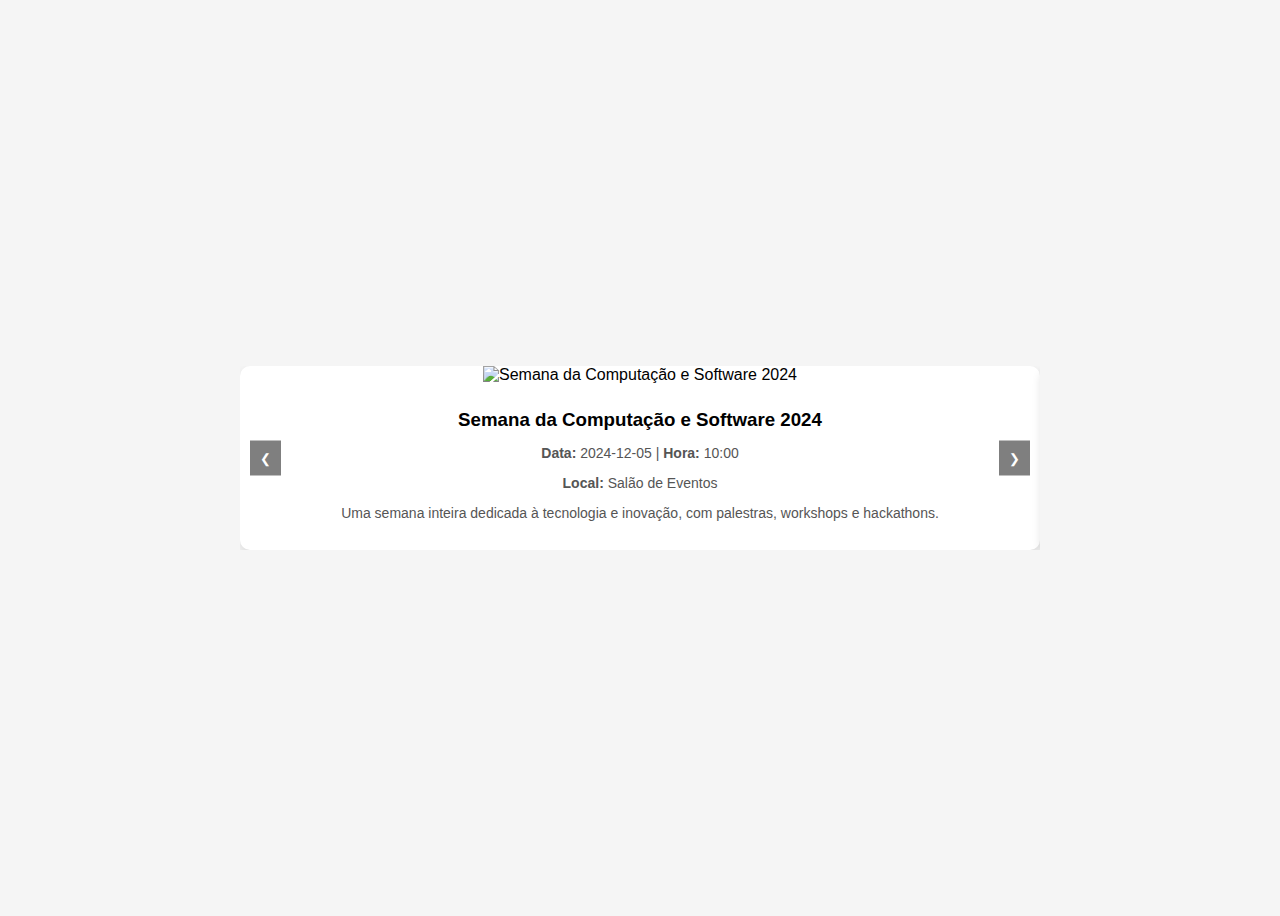
==== carro.html @ b153e319 "1" ====
<!DOCTYPE html>
<html lang="pt-BR">
<head>
    <meta charset="UTF-8">
    <meta name="viewport" content="width=device-width, initial-scale=1.0">
    <title>Carrossel de Notícias</title>
    <style>
        body {
            font-family: Arial, sans-serif;
            display: flex;
            justify-content: center;
            align-items: center;
            height: 100vh;
            background-color: #f5f5f5;
        }
        .carousel-container {
            width: 80%;
            max-width: 800px;
            position: relative;
            overflow: hidden;
        }
        .carousel {
            display: flex;
            transition: transform 0.5s ease-in-out;
        }
        .card {
            min-width: 100%;
            background: white;
            border-radius: 10px;
            box-shadow: 0 4px 8px rgba(0, 0, 0, 0.1);
            overflow: hidden;
            text-align: center;
        }
        .card img {
            width: 100%;
            height: 200px;
            object-fit: cover;
        }
        .card-content {
            padding: 15px;
        }
        .card h3 {
            margin: 10px 0;
        }
        .card p {
            font-size: 14px;
            color: #555;
        }
        .carousel-btn {
            position: absolute;
            top: 50%;
            transform: translateY(-50%);
            background: rgba(0, 0, 0, 0.5);
            color: white;
            border: none;
            padding: 10px;
            cursor: pointer;
        }
        .prev {
            left: 10px;
        }
        .next {
            right: 10px;
        }
    </style>
</head>
<body>
    <div class="carousel-container">
        <button class="carousel-btn prev">&#10094;</button>
        <div class="carousel" id="carousel"></div>
        <button class="carousel-btn next">&#10095;</button>
    </div>

    <script>
        const events = [
            {
                id: 1,
                title: 'Semana da Computação e Software 2024',
                date: '2024-12-05',
                time: '10:00',
                location: 'Salão de Eventos',
                type: 'tech',
                description: 'Uma semana inteira dedicada à tecnologia e inovação, com palestras, workshops e hackathons.',
                image: 'https://images.unsplash.com/photo-1504384308090-c894fdcc538d?auto=format&fit=crop&q=80&w=800&h=400'
            },
            {
                id: 2,
                title: 'Workshop de IoT',
                date: '2024-12-01',
                time: '08:00',
                location: 'Laboratório CS&I',
                type: 'tech',
                description: 'Workshop prático sobre Internet das Coisas e suas aplicações na indústria 4.0.',
                image: 'https://images.unsplash.com/photo-1518770660439-4636190af475?auto=format&fit=crop&q=80&w=800&h=400'
            },
            {
                id: 3,
                title: 'Festa dos Alunos',
                date: '2025-05-18',
                time: '19:00',
                location: 'Área Esportiva do Inatel',
                type: 'cultural',
                description: 'Venha comemorar os anos 2010, com a Festa dos Alunos 2025',
                image: 'https://images.unsplash.com/photo-1514525253161-7a46d19cd819?auto=format&fit=crop&q=80&w=800&h=400'
            },
            {
                id: 4,
                title: 'Feira de Oportunidades',
                date: '2024-04-05',
                time: '10:00',
                location: 'Salão de Eventos - Prédio V',
                type: 'academic',
                description: 'Venha conhecer empresas e projetos com destaque na área da engenharia.',
                image: 'https://images.unsplash.com/photo-1517245386807-bb43f82c33c4?auto=format&fit=crop&q=80&w=800&h=400'
            }
        ];

        const carousel = document.getElementById('carousel');
        let index = 0;

        function renderCards() {
            carousel.innerHTML = '';
            events.forEach(event => {
                const card = document.createElement('div');
                card.classList.add('card');
                card.innerHTML = `
                    <img src="${event.image}" alt="${event.title}">
                    <div class="card-content">
                        <h3>${event.title}</h3>
                        <p><strong>Data:</strong> ${event.date} | <strong>Hora:</strong> ${event.time}</p>
                        <p><strong>Local:</strong> ${event.location}</p>
                        <p>${event.description}</p>
                    </div>
                `;
                carousel.appendChild(card);
            });
        }

        function updateCarousel() {
            carousel.style.transform = `translateX(-${index * 100}%)`;
        }

        document.querySelector('.prev').addEventListener('click', () => {
            index = (index > 0) ? index - 1 : events.length - 1;
            updateCarousel();
        });

        document.querySelector('.next').addEventListener('click', () => {
            index = (index < events.length - 1) ? index + 1 : 0;
            updateCarousel();
        });

        renderCards();
    </script>
</body>
</html>
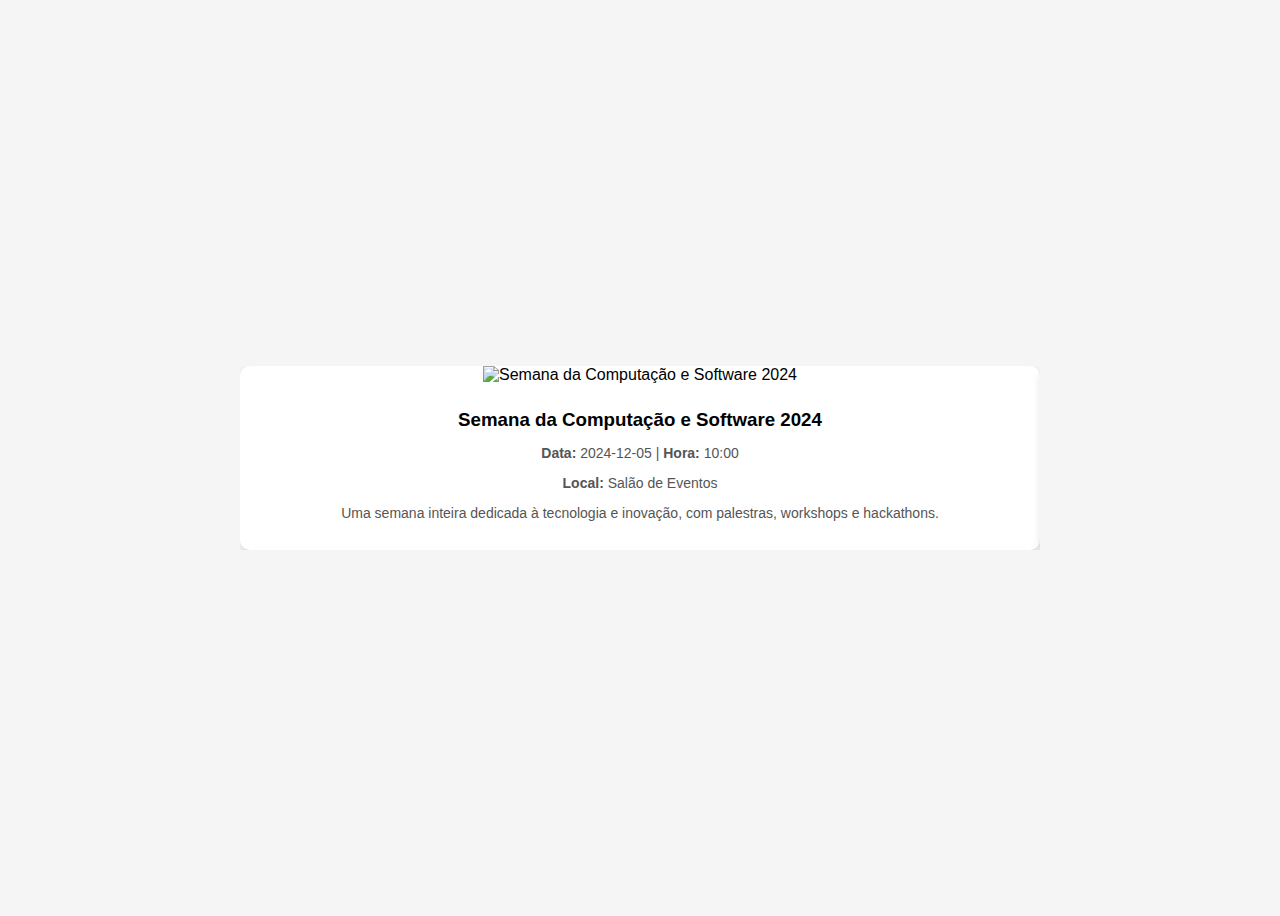
==== commit 2782f0cd: "2" ====
--- a/carro.html
+++ b/carro.html
@@ -22,6 +22,7 @@
         .carousel {
             display: flex;
             transition: transform 0.5s ease-in-out;
+            cursor: grab;
         }
         .card {
             min-width: 100%;
@@ -46,29 +47,11 @@
             font-size: 14px;
             color: #555;
         }
-        .carousel-btn {
-            position: absolute;
-            top: 50%;
-            transform: translateY(-50%);
-            background: rgba(0, 0, 0, 0.5);
-            color: white;
-            border: none;
-            padding: 10px;
-            cursor: pointer;
-        }
-        .prev {
-            left: 10px;
-        }
-        .next {
-            right: 10px;
-        }
     </style>
 </head>
 <body>
     <div class="carousel-container">
-        <button class="carousel-btn prev">&#10094;</button>
         <div class="carousel" id="carousel"></div>
-        <button class="carousel-btn next">&#10095;</button>
     </div>
 
     <script>
@@ -116,7 +99,10 @@
         ];
 
         const carousel = document.getElementById('carousel');
-        let index = 0;
+        let startX = 0;
+        let currentTranslate = 0;
+        let prevTranslate = 0;
+        let isDragging = false;
 
         function renderCards() {
             carousel.innerHTML = '';
@@ -136,19 +122,36 @@
             });
         }
 
-        function updateCarousel() {
-            carousel.style.transform = `translateX(-${index * 100}%)`;
+        function touchStart(e) {
+            isDragging = true;
+            startX = e.touches[0].clientX;
+            prevTranslate = currentTranslate;
         }
 
-        document.querySelector('.prev').addEventListener('click', () => {
-            index = (index > 0) ? index - 1 : events.length - 1;
-            updateCarousel();
-        });
+        function touchMove(e) {
+            if (!isDragging) return;
+            const currentX = e.touches[0].clientX;
+            const deltaX = currentX - startX;
+            currentTranslate = prevTranslate + deltaX;
+            carousel.style.transform = `translateX(${currentTranslate}px)`;
+        }
 
-        document.querySelector('.next').addEventListener('click', () => {
-            index = (index < events.length - 1) ? index + 1 : 0;
-            updateCarousel();
-        });
+        function touchEnd() {
+            isDragging = false;
+            const threshold = 50;
+            if (currentTranslate - prevTranslate < -threshold && currentTranslate > -((events.length - 1) * window.innerWidth)) {
+                prevTranslate -= window.innerWidth;
+            } else if (currentTranslate - prevTranslate > threshold && currentTranslate < 0) {
+                prevTranslate += window.innerWidth;
+            }
+            currentTranslate = prevTranslate;
+            carousel.style.transition = 'transform 0.3s ease-in-out';
+            carousel.style.transform = `translateX(${currentTranslate}px)`;
+        }
+
+        carousel.addEventListener('touchstart', touchStart);
+        carousel.addEventListener('touchmove', touchMove);
+        carousel.addEventListener('touchend', touchEnd);
 
         renderCards();
     </script>
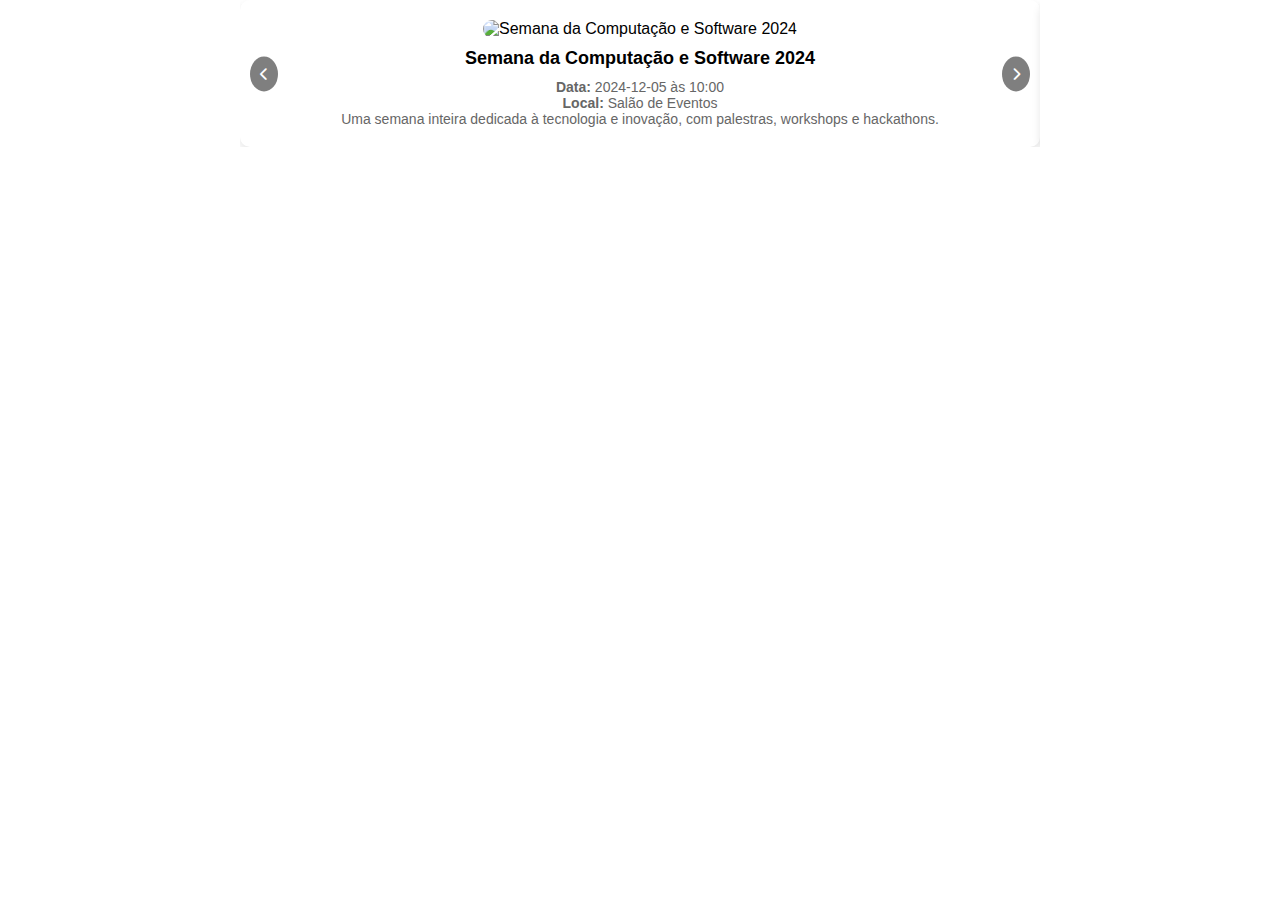
==== commit 8aec2924: "3" ====
--- a/carro.html
+++ b/carro.html
@@ -3,157 +3,126 @@
 <head>
     <meta charset="UTF-8">
     <meta name="viewport" content="width=device-width, initial-scale=1.0">
-    <title>Carrossel de Notícias</title>
+    <title>Carrossel de Eventos</title>
+    <link rel="stylesheet" href="https://cdnjs.cloudflare.com/ajax/libs/font-awesome/6.0.0/css/all.min.css">
     <style>
-        body {
+        * {
+            box-sizing: border-box;
+            margin: 0;
+            padding: 0;
             font-family: Arial, sans-serif;
-            display: flex;
-            justify-content: center;
-            align-items: center;
-            height: 100vh;
-            background-color: #f5f5f5;
         }
         .carousel-container {
-            width: 80%;
+            width: 90%;
             max-width: 800px;
+            margin: auto;
+            overflow: hidden;
             position: relative;
-            overflow: hidden;
         }
         .carousel {
             display: flex;
-            transition: transform 0.5s ease-in-out;
-            cursor: grab;
+            transition: transform 0.3s ease-in-out;
         }
         .card {
             min-width: 100%;
+            box-shadow: 0 4px 8px rgba(0, 0, 0, 0.1);
+            border-radius: 10px;
+            overflow: hidden;
             background: white;
-            border-radius: 10px;
-            box-shadow: 0 4px 8px rgba(0, 0, 0, 0.1);
-            overflow: hidden;
             text-align: center;
+            padding: 20px;
         }
         .card img {
             width: 100%;
             height: 200px;
             object-fit: cover;
+            border-radius: 10px;
         }
-        .card-content {
-            padding: 15px;
-        }
-        .card h3 {
+        .card h2 {
             margin: 10px 0;
+            font-size: 18px;
         }
         .card p {
             font-size: 14px;
-            color: #555;
+            color: #666;
         }
+        .nav-btn {
+            position: absolute;
+            top: 50%;
+            transform: translateY(-50%);
+            background: rgba(0, 0, 0, 0.5);
+            color: white;
+            border: none;
+            padding: 10px;
+            cursor: pointer;
+            border-radius: 50%;
+        }
+        .prev { left: 10px; }
+        .next { right: 10px; }
     </style>
 </head>
 <body>
     <div class="carousel-container">
+        <button class="nav-btn prev"><i class="fas fa-chevron-left"></i></button>
         <div class="carousel" id="carousel"></div>
+        <button class="nav-btn next"><i class="fas fa-chevron-right"></i></button>
     </div>
-
+    
     <script>
         const events = [
-            {
-                id: 1,
-                title: 'Semana da Computação e Software 2024',
-                date: '2024-12-05',
-                time: '10:00',
-                location: 'Salão de Eventos',
-                type: 'tech',
-                description: 'Uma semana inteira dedicada à tecnologia e inovação, com palestras, workshops e hackathons.',
-                image: 'https://images.unsplash.com/photo-1504384308090-c894fdcc538d?auto=format&fit=crop&q=80&w=800&h=400'
-            },
-            {
-                id: 2,
-                title: 'Workshop de IoT',
-                date: '2024-12-01',
-                time: '08:00',
-                location: 'Laboratório CS&I',
-                type: 'tech',
-                description: 'Workshop prático sobre Internet das Coisas e suas aplicações na indústria 4.0.',
-                image: 'https://images.unsplash.com/photo-1518770660439-4636190af475?auto=format&fit=crop&q=80&w=800&h=400'
-            },
-            {
-                id: 3,
-                title: 'Festa dos Alunos',
-                date: '2025-05-18',
-                time: '19:00',
-                location: 'Área Esportiva do Inatel',
-                type: 'cultural',
-                description: 'Venha comemorar os anos 2010, com a Festa dos Alunos 2025',
-                image: 'https://images.unsplash.com/photo-1514525253161-7a46d19cd819?auto=format&fit=crop&q=80&w=800&h=400'
-            },
-            {
-                id: 4,
-                title: 'Feira de Oportunidades',
-                date: '2024-04-05',
-                time: '10:00',
-                location: 'Salão de Eventos - Prédio V',
-                type: 'academic',
-                description: 'Venha conhecer empresas e projetos com destaque na área da engenharia.',
-                image: 'https://images.unsplash.com/photo-1517245386807-bb43f82c33c4?auto=format&fit=crop&q=80&w=800&h=400'
-            }
+            { id: 1, title: 'Semana da Computação e Software 2024', date: '2024-12-05', time: '10:00', location: 'Salão de Eventos', type: 'tech', description: 'Uma semana inteira dedicada à tecnologia e inovação, com palestras, workshops e hackathons.', image: 'https://images.unsplash.com/photo-1504384308090-c894fdcc538d?auto=format&fit=crop&q=80&w=800&h=400' },
+            { id: 2, title: 'Workshop de IoT', date: '2024-12-01', time: '08:00', location: 'Laboratório CS&I', type: 'tech', description: 'Workshop prático sobre Internet das Coisas e suas aplicações na indústria 4.0.', image: 'https://images.unsplash.com/photo-1518770660439-4636190af475?auto=format&fit=crop&q=80&w=800&h=400' },
+            { id: 3, title: 'Festa dos Alunos', date: '2025-05-18', time: '19:00', location: 'Área Esportiva do Inatel', type: 'cultural', description: 'Venha comemorar os anos 2010, com a Festa dos Alunos 2025', image: 'https://images.unsplash.com/photo-1514525253161-7a46d19cd819?auto=format&fit=crop&q=80&w=800&h=400' },
+            { id: 4, title: 'Feira de Oportunidades', date: '2024-04-05', time: '10:00', location: 'Salão de Eventos - Prédio V', type: 'academic', description: 'Venha conhecer empresas e projetos com destaque na área da engenharia.', image: 'https://images.unsplash.com/photo-1517245386807-bb43f82c33c4?auto=format&fit=crop&q=80&w=800&h=400' }
         ];
 
         const carousel = document.getElementById('carousel');
-        let startX = 0;
-        let currentTranslate = 0;
-        let prevTranslate = 0;
-        let isDragging = false;
+        let index = 0;
 
-        function renderCards() {
+        function renderCarousel() {
             carousel.innerHTML = '';
             events.forEach(event => {
                 const card = document.createElement('div');
                 card.classList.add('card');
                 card.innerHTML = `
                     <img src="${event.image}" alt="${event.title}">
-                    <div class="card-content">
-                        <h3>${event.title}</h3>
-                        <p><strong>Data:</strong> ${event.date} | <strong>Hora:</strong> ${event.time}</p>
-                        <p><strong>Local:</strong> ${event.location}</p>
-                        <p>${event.description}</p>
-                    </div>
+                    <h2>${event.title}</h2>
+                    <p><strong>Data:</strong> ${event.date} às ${event.time}</p>
+                    <p><strong>Local:</strong> ${event.location}</p>
+                    <p>${event.description}</p>
                 `;
                 carousel.appendChild(card);
             });
         }
-
-        function touchStart(e) {
-            isDragging = true;
-            startX = e.touches[0].clientX;
-            prevTranslate = currentTranslate;
+        
+        function updateCarousel() {
+            carousel.style.transform = `translateX(-${index * 100}%)`;
         }
 
-        function touchMove(e) {
-            if (!isDragging) return;
-            const currentX = e.touches[0].clientX;
-            const deltaX = currentX - startX;
-            currentTranslate = prevTranslate + deltaX;
-            carousel.style.transform = `translateX(${currentTranslate}px)`;
-        }
+        document.querySelector('.next').addEventListener('click', () => {
+            if (index < events.length - 1) {
+                index++;
+                updateCarousel();
+            }
+        });
 
-        function touchEnd() {
-            isDragging = false;
-            const threshold = 50;
-            if (currentTranslate - prevTranslate < -threshold && currentTranslate > -((events.length - 1) * window.innerWidth)) {
-                prevTranslate -= window.innerWidth;
-            } else if (currentTranslate - prevTranslate > threshold && currentTranslate < 0) {
-                prevTranslate += window.innerWidth;
+        document.querySelector('.prev').addEventListener('click', () => {
+            if (index > 0) {
+                index--;
+                updateCarousel();
             }
-            currentTranslate = prevTranslate;
-            carousel.style.transition = 'transform 0.3s ease-in-out';
-            carousel.style.transform = `translateX(${currentTranslate}px)`;
-        }
+        });
 
-        carousel.addEventListener('touchstart', touchStart);
-        carousel.addEventListener('touchmove', touchMove);
-        carousel.addEventListener('touchend', touchEnd);
+        let startX;
+        carousel.addEventListener('touchstart', (e) => startX = e.touches[0].clientX);
+        carousel.addEventListener('touchend', (e) => {
+            let endX = e.changedTouches[0].clientX;
+            if (startX - endX > 50 && index < events.length - 1) index++;
+            if (startX - endX < -50 && index > 0) index--;
+            updateCarousel();
+        });
 
-        renderCards();
+        renderCarousel();
     </script>
 </body>
 </html>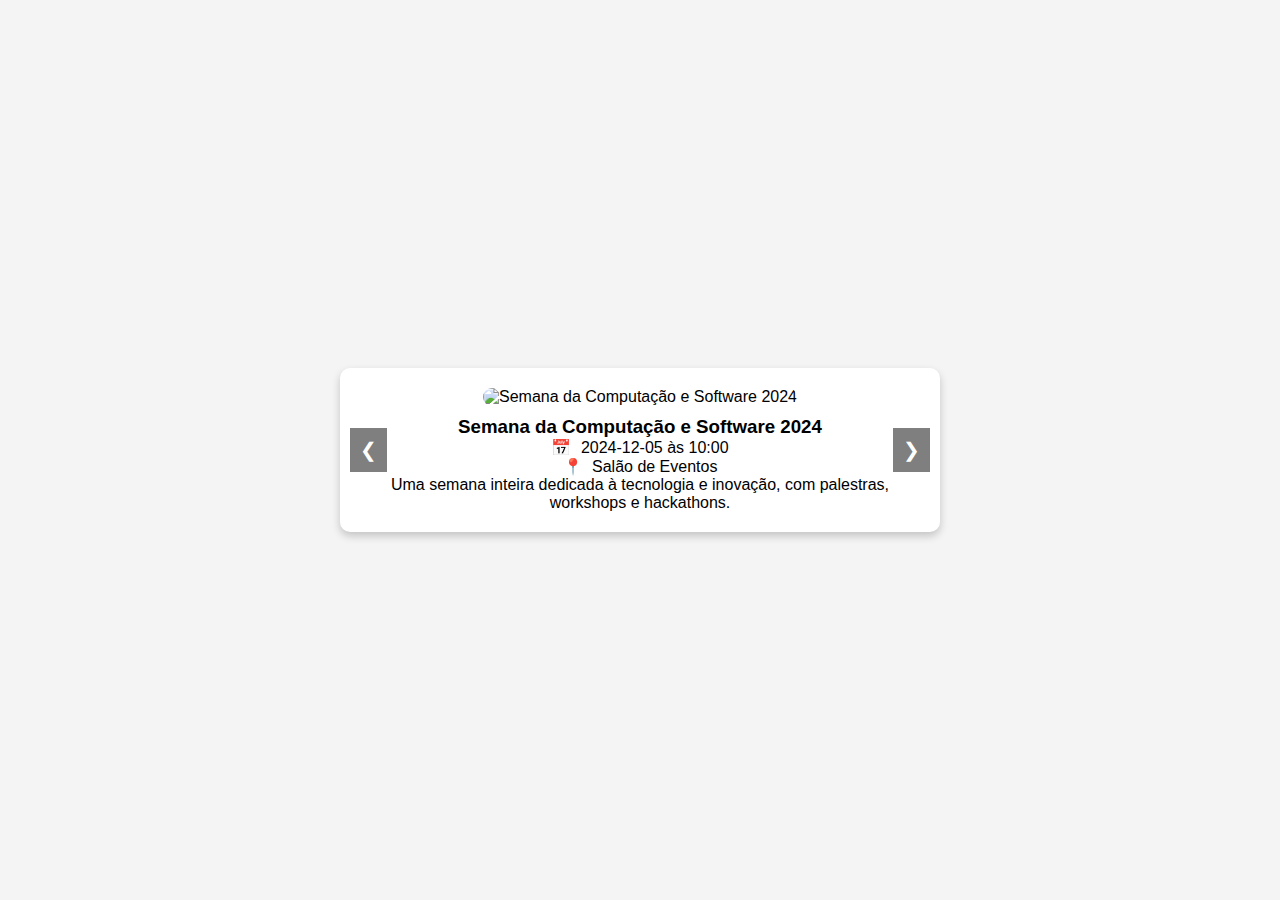
==== commit 4b943af9: "4" ====
--- a/carro.html
+++ b/carro.html
@@ -1,128 +1,19 @@
 <!DOCTYPE html>
-<html lang="pt-BR">
+<html lang="pt">
 <head>
     <meta charset="UTF-8">
     <meta name="viewport" content="width=device-width, initial-scale=1.0">
     <title>Carrossel de Eventos</title>
-    <link rel="stylesheet" href="https://cdnjs.cloudflare.com/ajax/libs/font-awesome/6.0.0/css/all.min.css">
-    <style>
-        * {
-            box-sizing: border-box;
-            margin: 0;
-            padding: 0;
-            font-family: Arial, sans-serif;
-        }
-        .carousel-container {
-            width: 90%;
-            max-width: 800px;
-            margin: auto;
-            overflow: hidden;
-            position: relative;
-        }
-        .carousel {
-            display: flex;
-            transition: transform 0.3s ease-in-out;
-        }
-        .card {
-            min-width: 100%;
-            box-shadow: 0 4px 8px rgba(0, 0, 0, 0.1);
-            border-radius: 10px;
-            overflow: hidden;
-            background: white;
-            text-align: center;
-            padding: 20px;
-        }
-        .card img {
-            width: 100%;
-            height: 200px;
-            object-fit: cover;
-            border-radius: 10px;
-        }
-        .card h2 {
-            margin: 10px 0;
-            font-size: 18px;
-        }
-        .card p {
-            font-size: 14px;
-            color: #666;
-        }
-        .nav-btn {
-            position: absolute;
-            top: 50%;
-            transform: translateY(-50%);
-            background: rgba(0, 0, 0, 0.5);
-            color: white;
-            border: none;
-            padding: 10px;
-            cursor: pointer;
-            border-radius: 50%;
-        }
-        .prev { left: 10px; }
-        .next { right: 10px; }
-    </style>
+    <link rel="stylesheet" href="style_img.css">
+    <script defer src="script_img.js"></script>
 </head>
 <body>
     <div class="carousel-container">
-        <button class="nav-btn prev"><i class="fas fa-chevron-left"></i></button>
-        <div class="carousel" id="carousel"></div>
-        <button class="nav-btn next"><i class="fas fa-chevron-right"></i></button>
+        <div class="carousel">
+            <!-- Os cards serão inseridos dinamicamente via JS -->
+        </div>
+        <button id="prevBtn">❮</button>
+        <button id="nextBtn">❯</button>
     </div>
-    
-    <script>
-        const events = [
-            { id: 1, title: 'Semana da Computação e Software 2024', date: '2024-12-05', time: '10:00', location: 'Salão de Eventos', type: 'tech', description: 'Uma semana inteira dedicada à tecnologia e inovação, com palestras, workshops e hackathons.', image: 'https://images.unsplash.com/photo-1504384308090-c894fdcc538d?auto=format&fit=crop&q=80&w=800&h=400' },
-            { id: 2, title: 'Workshop de IoT', date: '2024-12-01', time: '08:00', location: 'Laboratório CS&I', type: 'tech', description: 'Workshop prático sobre Internet das Coisas e suas aplicações na indústria 4.0.', image: 'https://images.unsplash.com/photo-1518770660439-4636190af475?auto=format&fit=crop&q=80&w=800&h=400' },
-            { id: 3, title: 'Festa dos Alunos', date: '2025-05-18', time: '19:00', location: 'Área Esportiva do Inatel', type: 'cultural', description: 'Venha comemorar os anos 2010, com a Festa dos Alunos 2025', image: 'https://images.unsplash.com/photo-1514525253161-7a46d19cd819?auto=format&fit=crop&q=80&w=800&h=400' },
-            { id: 4, title: 'Feira de Oportunidades', date: '2024-04-05', time: '10:00', location: 'Salão de Eventos - Prédio V', type: 'academic', description: 'Venha conhecer empresas e projetos com destaque na área da engenharia.', image: 'https://images.unsplash.com/photo-1517245386807-bb43f82c33c4?auto=format&fit=crop&q=80&w=800&h=400' }
-        ];
-
-        const carousel = document.getElementById('carousel');
-        let index = 0;
-
-        function renderCarousel() {
-            carousel.innerHTML = '';
-            events.forEach(event => {
-                const card = document.createElement('div');
-                card.classList.add('card');
-                card.innerHTML = `
-                    <img src="${event.image}" alt="${event.title}">
-                    <h2>${event.title}</h2>
-                    <p><strong>Data:</strong> ${event.date} às ${event.time}</p>
-                    <p><strong>Local:</strong> ${event.location}</p>
-                    <p>${event.description}</p>
-                `;
-                carousel.appendChild(card);
-            });
-        }
-        
-        function updateCarousel() {
-            carousel.style.transform = `translateX(-${index * 100}%)`;
-        }
-
-        document.querySelector('.next').addEventListener('click', () => {
-            if (index < events.length - 1) {
-                index++;
-                updateCarousel();
-            }
-        });
-
-        document.querySelector('.prev').addEventListener('click', () => {
-            if (index > 0) {
-                index--;
-                updateCarousel();
-            }
-        });
-
-        let startX;
-        carousel.addEventListener('touchstart', (e) => startX = e.touches[0].clientX);
-        carousel.addEventListener('touchend', (e) => {
-            let endX = e.changedTouches[0].clientX;
-            if (startX - endX > 50 && index < events.length - 1) index++;
-            if (startX - endX < -50 && index > 0) index--;
-            updateCarousel();
-        });
-
-        renderCarousel();
-    </script>
 </body>
 </html>--- a/style_img.css
+++ b/style_img.css
@@ -0,0 +1,63 @@
+* {
+    box-sizing: border-box;
+    margin: 0;
+    padding: 0;
+}
+
+body {
+    font-family: Arial, sans-serif;
+    display: flex;
+    justify-content: center;
+    align-items: center;
+    height: 100vh;
+    background-color: #f4f4f4;
+}
+
+.carousel-container {
+    position: relative;
+    width: 80%;
+    max-width: 600px;
+    overflow: hidden;
+    border-radius: 10px;
+    box-shadow: 0 4px 8px rgba(0, 0, 0, 0.2);
+    background: white;
+}
+
+.carousel {
+    display: flex;
+    transition: transform 0.5s ease-in-out;
+}
+
+.card {
+    min-width: 100%;
+    padding: 20px;
+    text-align: center;
+}
+
+.card img {
+    width: 100%;
+    border-radius: 10px;
+}
+
+.info {
+    margin-top: 10px;
+}
+
+.icon {
+    margin-right: 5px;
+}
+
+button {
+    position: absolute;
+    top: 50%;
+    transform: translateY(-50%);
+    background: rgba(0, 0, 0, 0.5);
+    color: white;
+    border: none;
+    padding: 10px;
+    cursor: pointer;
+    font-size: 20px;
+}
+
+#prevBtn { left: 10px; }
+#nextBtn { right: 10px; }
